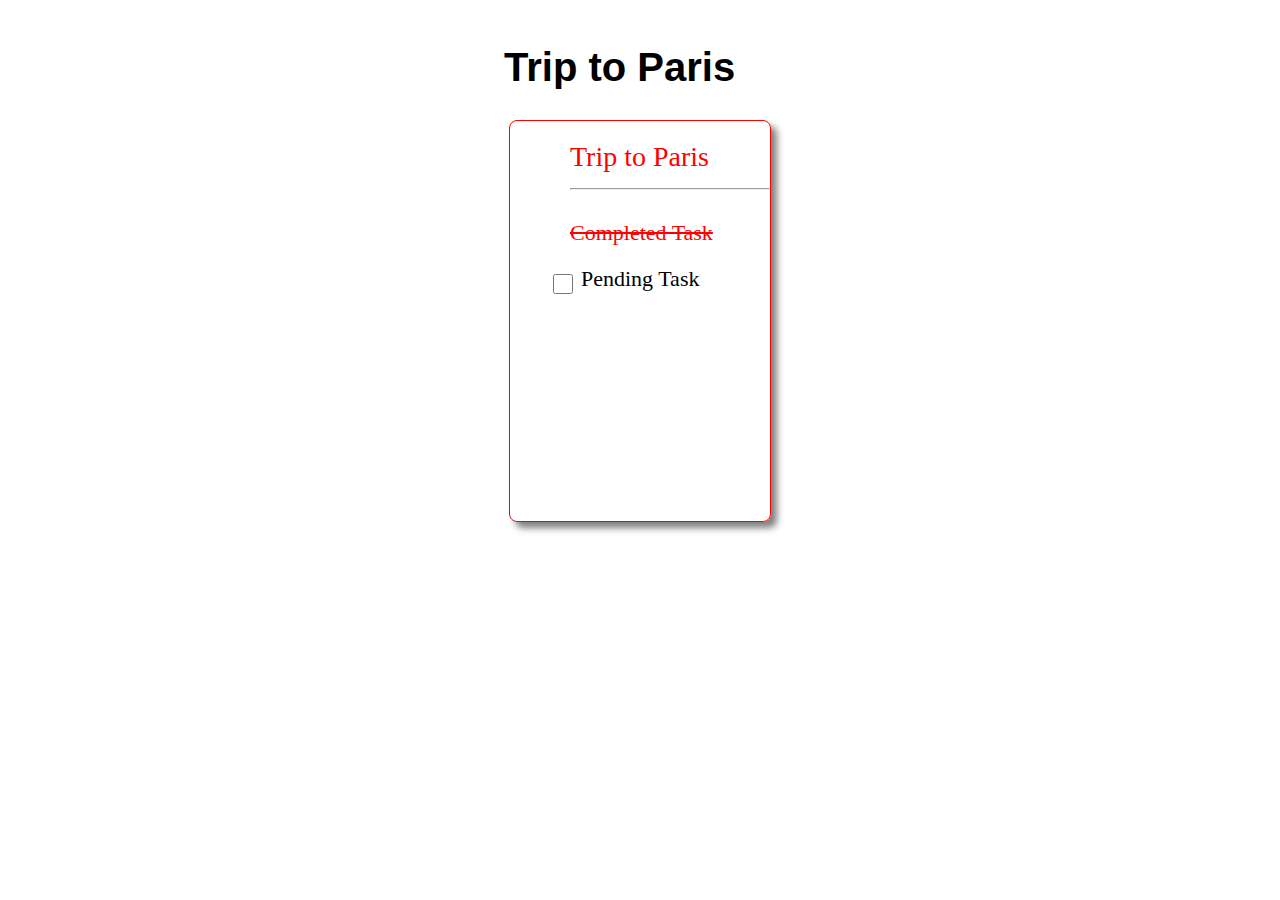
==== index2.html @ 4d9307cf "todo UI Mobile" ====
<!DOCTYPE html>
<html lang="en">

<head>
    <meta charset="UTF-8">
    <meta http-equiv="X-UA-Compatible" content="IE=edge">
    <meta name="viewport" content="width=device-width, initial-scale=1.0">
    <title>Todo UI Mobile</title>
    <link rel="stylesheet" href="style.css">
    <link rel="stylesheet" href="https://cdnjs.cloudflare.com/ajax/libs/font-awesome/6.0.0-beta2/css/all.min.css"
        integrity="sha512-YWzhKL2whUzgiheMoBFwW8CKV4qpHQAEuvilg9FAn5VJUDwKZZxkJNuGM4XkWuk94WCrrwslk8yWNGmY1EduTA=="
        crossorigin="anonymous" referrerpolicy="no-referrer" />
</head>

<body>
    <section>
        <div id="task2">
            <div class="back"><a href="index.html"><i
                        class="fas fa-arrow-circle-left fa-solidicon-plus fa-2x" style="font-size: 43px;"></i></a></div>
            <div class="paris">Trip to Paris</div>
        </div>
    </section>

    <section>
        <div class="card2">
            <p class="cardhead2">Trip to Paris</p>
            <hr>
            <div class="completed2">Completed Task</div>
            <div class="pending2">
                <div><input class="check" type="checkbox" style="border: red; padding: 25px;" ></div>
                <div>Pending Task</div>
                <div class="cardplus"><a href="index4.html"><i class="fa-solid fa-circle-plus fa-solidicon-plus fa-2x" style="font-size: 43px;"></i></a></div>
            </div>
        </div>
    </section>

    <section>
        </div>
        <div id="container3">
            <div class="navig">
                <div class="left">
                    <a href="index.html"><i class="fa-solid fa-angle-left fa-2x fa-solidicon"></i></a>
                </div>
                <div class="home">
                    <a href="index.html"><i class="fa-solid fa-house-chimney fa-2x fa-solidicon"></i></a>
                </div>
                <div class="right">
                    <a href="index3.html"><i class="fa-solid fa-angle-right fa-2x fa-solidicon"></i></a>
                </div>
            </div>
        </div>
    </section>
</body>

</html>
---- style.css ----
/* Index page CSS */
* {
  padding: 0;
  margin: 0;
}
.fa-solidicon-plus {
  color: red;
  font-size: 45px;
  height: 20px;
  width: 20px;
}

.fa-solidicon {
  color: rgb(190, 184, 184);
  size: 40px;
}
body {
  width: 412px;
  height: 732px;
  margin: 5px auto;
  /* border: 1px solid gray; */
}

#container1 {
  display: flex;
  width: 745px;
  margin: 35px auto 0px;
}

.task {
  display: block;
  margin-left: 36px;
}

.tasks {
  font-size: 50px;
  font-weight: bold;
  font-family: "Franklin Gothic Medium", "Arial Narrow", Arial, sans-serif;
}

.lists {
  font-size: 50px;
  font-weight: 1;
  color: grey;
  font-family: Segoe UI;
}

.addlist {
  margin-left: 72px;
  margin-top: 24px;
}

#container2 {
  display: block;
  flex-wrap: wrap;
  width: 900px;
  margin: 20px auto;
  justify-content: space-evenly;
}
.card {
  border: 1px solid red;
  border-radius: 8px;
  margin: 30px;
  padding-left: 30px;
  height: 67px;
  width: 306px;
  box-shadow: gray 6px 6px 7px;
}
.cardhead {
  font-family: Segoe UI;
  font-weight: 1;
  font-size: 22px;
  margin-top: 15px;
}
hr {
  margin-top: -10px;
  color: rgb(245, 244, 244);
}
.completed {
  color: red;
  font-size: 22px;
  margin-top: 30px;
  font-family: Segoe UI;
  text-decoration: line-through 2px;
}
.pending {
  font-size: 22px;
  margin-left: -25px;
  margin-top: 20px;
  font-family: Segoe UI;
  display: flex;
}
.check {
  height: 20px;
  width: 20px;
  margin: 8px;
}
/* home button css*/
#container3 {
  /* margin: 0px auto 20px; */
  position: fixed;
  bottom: 20px;
  right: 30px;
}

.navig {
  display: flex;
  width: 100px;
  margin: 0px auto 10px;
}
.left {
  margin: 0px auto;
}
.home {
  margin: 0px auto;
}
.right {
  margin: 0px auto;
}

/* Page 2 CSS beginning */
#task2 {
  display: flex;
}
.paris {
  font-size: 40px;
  font-weight: bold;
  font-family: "Franklin Gothic Medium", "Arial Narrow", Arial, sans-serif;
  border: 0px solid white;
  background-color: #fff;
  padding: 10px;
  margin: 30px auto 0px 30px;
}
.back {
  margin: 47px 0px 30px 30px;
}

.addlist2 {
  margin: 30px 45%;
  display: block;
}
.card2 {
  border: 1px solid red;
  border-radius: 8px;
  margin: 20px auto 0px;
  padding-left: 60px;
  height: 400px;
  width: 200px;
  box-shadow: gray 6px 6px 7px;
}
.cardhead2 {
  font-family: Segoe UI;
  /* font-weight: 1; */
  color: red;
  font-size: 28px;
  margin-top: 20px;
}
hr {
  margin-top: 15px;
  color: grey;
}
.completed2 {
  color: red;
  font-size: 22px;
  margin-top: 30px;
  font-family: Segoe UI;
  text-decoration: line-through 2px;
}
.pending2 {
  font-size: 22px;
  margin-left: -25px;
  margin-top: 20px;
  font-family: Segoe UI;
  display: flex;
}
.check {
  /* background: red; */
  height: 20px;
  width: 20px;
  margin: 8px;
}
.cardplus {
  position: relative;
  bottom: -180px;
}

/* Page 3 CSS Styling */
#background {
  filter: blur(5px);
}

#container4 {
  border: 1px solid red;
  width: 250px;
  background-color: #fff;
  height: 140px;
  color: red;
  padding: 20px;
  border-radius: 8px;
  position: absolute;
  top: 35%;
  right: 39%;
}
.inputbox {
  width: 250px;
  height: 20px;
  margin: 5px auto -5px;
  border-radius: 8px;
}

.ipbox {
  border-radius: 5px;
  border: 1px solid red;
  height: 35px;
  width: 180px;
  margin-left: 35px;
  box-shadow: 2px 3px 4px grey;
}
.label {
  font-family: Segoe UI;
  color: red;
  font-size: 20px;
  text-align: center;
  padding: 10px;
}
.addbutton {
  border-radius: 30px;
  color: white;
  background-color: red;
  font-size: 18px;
  height: 40px;
  width: 90px;
  border: 0px;
  margin: 35px 76px;
}
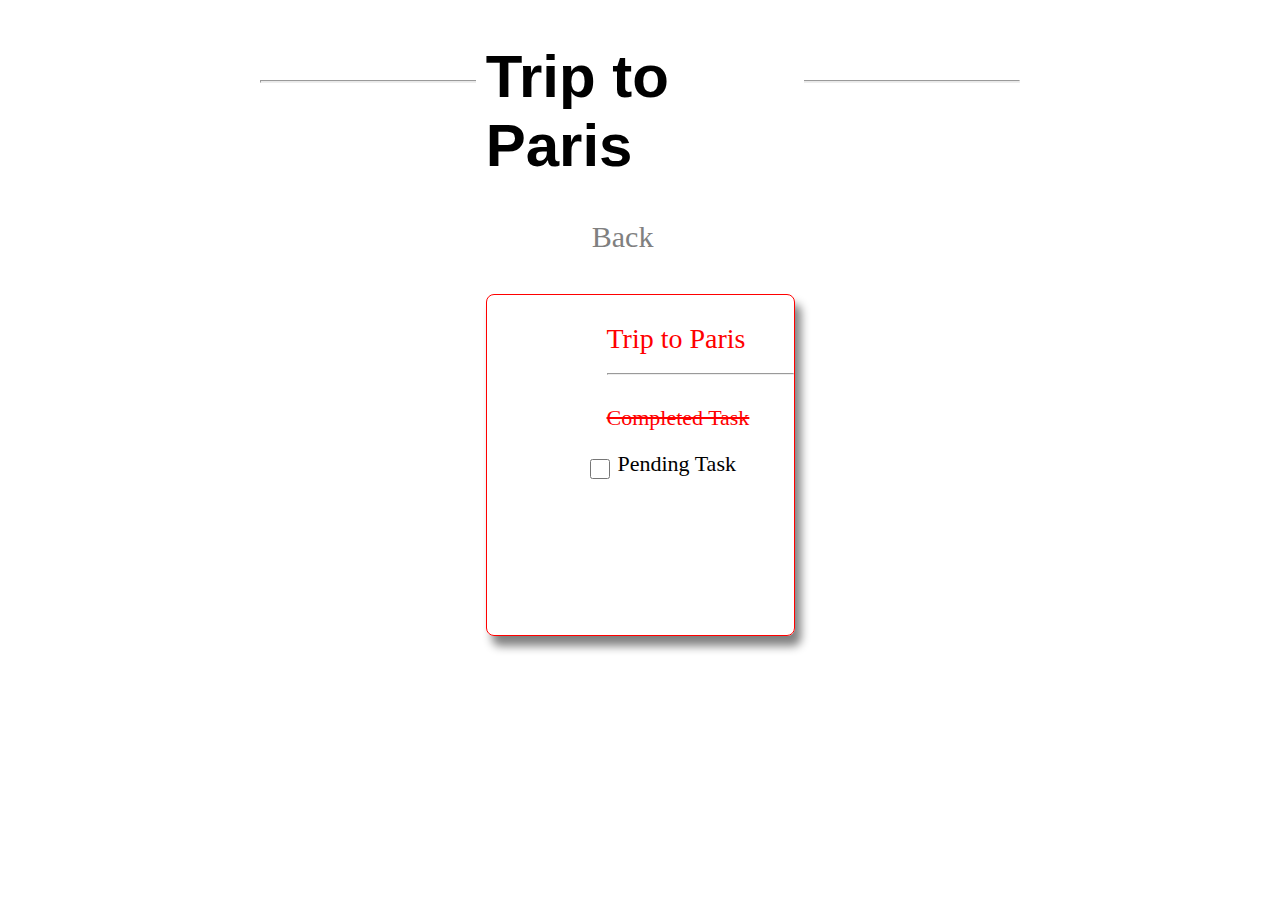
==== commit 1ca67cf2: "Mobile view added" ====
--- a/index2.html
+++ b/index2.html
@@ -15,21 +15,25 @@
 <body>
     <section>
         <div id="task2">
-            <div class="back"><a href="index.html"><i
-                        class="fas fa-arrow-circle-left fa-solidicon-plus fa-2x" style="font-size: 43px;"></i></a></div>
+            <hr class="row">
             <div class="paris">Trip to Paris</div>
-        </div>
+            <div class="addlist addlist2">
+                <div class="backm"><a href="index.html"><i
+                            class="fas fa-arrow-circle-left fa-solidicon-plus fa-3x"></i></a></div>
+            <div class="parism">Trip to Paris</div>
+                <div class="add" style="font-size: 30px; margin-left: 15px;">Back</div>
+            </div>
     </section>
 
     <section>
-        <div class="card2">
-            <p class="cardhead2">Trip to Paris</p>
+        <div class="card card2">
+            <p class="cardhead cardheadm">Trip to Paris</p>
             <hr>
-            <div class="completed2">Completed Task</div>
-            <div class="pending2">
-                <div><input class="check" type="checkbox" style="border: red; padding: 25px;" ></div>
+            <div class="completed">Completed Task</div>
+            <div class="pending">
+                <div><input type="checkbox" class="check"></div>
                 <div>Pending Task</div>
-                <div class="cardplus"><a href="index4.html"><i class="fa-solid fa-circle-plus fa-solidicon-plus fa-2x" style="font-size: 43px;"></i></a></div>
+                <div class="cardplus"><a href="index4.html"><i class="fa-solid fa-circle-plus fa-solidicon-plus fa-2x"></i></a></div>
             </div>
         </div>
     </section>
--- a/style.css
+++ b/style.css
@@ -1,57 +1,44 @@
 /* Index page CSS */
-* {
-  padding: 0;
-  margin: 0;
-}
 .fa-solidicon-plus {
   color: red;
   font-size: 45px;
-  height: 20px;
-  width: 20px;
-}
-
+}
 .fa-solidicon {
   color: rgb(190, 184, 184);
   size: 40px;
 }
-body {
-  width: 412px;
-  height: 732px;
-  margin: 5px auto;
-  /* border: 1px solid gray; */
-}
-
 #container1 {
   display: flex;
-  width: 745px;
-  margin: 35px auto 0px;
-}
-
+  margin: 70px auto 0px;
+  justify-content: center;
+}
 .task {
   display: block;
-  margin-left: 36px;
-}
-
+  margin-left: 56px;
+}
 .tasks {
-  font-size: 50px;
+  font-size: 60px;
   font-weight: bold;
   font-family: "Franklin Gothic Medium", "Arial Narrow", Arial, sans-serif;
 }
-
 .lists {
-  font-size: 50px;
+  font-size: 60px;
   font-weight: 1;
   color: grey;
   font-family: Segoe UI;
 }
-
 .addlist {
-  margin-left: 72px;
-  margin-top: 24px;
-}
-
+  margin-left: 350px;
+  margin-top: 15px;
+}
+.add {
+  font-size: 40px;
+  font-weight: 1;
+  color: grey;
+  font-family: Segoe UI;
+}
 #container2 {
-  display: block;
+  display: flex;
   flex-wrap: wrap;
   width: 900px;
   margin: 20px auto;
@@ -60,17 +47,17 @@
 .card {
   border: 1px solid red;
   border-radius: 8px;
-  margin: 30px;
+  margin: 20px;
   padding-left: 30px;
-  height: 67px;
-  width: 306px;
-  box-shadow: gray 6px 6px 7px;
+  height: 340px;
+  width: 187px;
+  box-shadow: gray 6px 10px 10px;
 }
 .cardhead {
   font-family: Segoe UI;
   font-weight: 1;
-  font-size: 22px;
-  margin-top: 15px;
+  color: red;
+  font-size: 28px;
 }
 hr {
   margin-top: -10px;
@@ -91,11 +78,12 @@
   display: flex;
 }
 .check {
+  /* background: red; */
   height: 20px;
   width: 20px;
   margin: 8px;
 }
-/* home button css*/
+
 #container3 {
   /* margin: 0px auto 20px; */
   position: fixed;
@@ -103,6 +91,7 @@
   right: 30px;
 }
 
+/* Page 2 CSS beginning */
 .navig {
   display: flex;
   width: 100px;
@@ -118,70 +107,41 @@
   margin: 0px auto;
 }
 
-/* Page 2 CSS beginning */
-#task2 {
-  display: flex;
+/* #task2{
+    display: flex;
+} */
+.row {
+  width: 60%;
+  margin: 80px auto 0px;
+  height: 1px;
+  background-color: rgb(233, 233, 233);
+  z-index: -1;
 }
 .paris {
-  font-size: 40px;
+  font-size: 60px;
   font-weight: bold;
   font-family: "Franklin Gothic Medium", "Arial Narrow", Arial, sans-serif;
   border: 0px solid white;
   background-color: #fff;
   padding: 10px;
-  margin: 30px auto 0px 30px;
-}
-.back {
-  margin: 47px 0px 30px 30px;
-}
-
+  margin-left: 37%;
+  margin-right: 37%;
+  margin-top: -4%;
+  /* z-index: 2; */
+}
 .addlist2 {
+  /* margin-left: 43%;
+    margin-top: 30px; */
   margin: 30px 45%;
-  display: block;
+  display: flex;
 }
 .card2 {
-  border: 1px solid red;
-  border-radius: 8px;
-  margin: 20px auto 0px;
-  padding-left: 60px;
-  height: 400px;
-  width: 200px;
-  box-shadow: gray 6px 6px 7px;
-}
-.cardhead2 {
-  font-family: Segoe UI;
-  /* font-weight: 1; */
-  color: red;
-  font-size: 28px;
-  margin-top: 20px;
-}
-hr {
-  margin-top: 15px;
-  color: grey;
-}
-.completed2 {
-  color: red;
-  font-size: 22px;
-  margin-top: 30px;
-  font-family: Segoe UI;
-  text-decoration: line-through 2px;
-}
-.pending2 {
-  font-size: 22px;
-  margin-left: -25px;
-  margin-top: 20px;
-  font-family: Segoe UI;
-  display: flex;
-}
-.check {
-  /* background: red; */
-  height: 20px;
-  width: 20px;
-  margin: 8px;
+  margin: 40px auto;
+  padding-left: 120px;
 }
 .cardplus {
   position: relative;
-  bottom: -180px;
+  bottom: -110px;
 }
 
 /* Page 3 CSS Styling */
@@ -191,7 +151,7 @@
 
 #container4 {
   border: 1px solid red;
-  width: 250px;
+  width: 300px;
   background-color: #fff;
   height: 140px;
   color: red;
@@ -199,7 +159,7 @@
   border-radius: 8px;
   position: absolute;
   top: 35%;
-  right: 39%;
+  right: 37%;
 }
 .inputbox {
   width: 250px;
@@ -212,8 +172,7 @@
   border-radius: 5px;
   border: 1px solid red;
   height: 35px;
-  width: 180px;
-  margin-left: 35px;
+  width: 250px;
   box-shadow: 2px 3px 4px grey;
 }
 .label {
@@ -223,7 +182,7 @@
   text-align: center;
   padding: 10px;
 }
-.addbutton {
+.button {
   border-radius: 30px;
   color: white;
   background-color: red;
@@ -231,5 +190,248 @@
   height: 40px;
   width: 90px;
   border: 0px;
-  margin: 35px 76px;
-}
+  margin: 37px 100px;
+}
+#container2m {
+  display: none;
+}
+.parism {
+  display: none;
+}
+
+@media screen and (max-width: 430px) {
+  .fa-solidicon-plus {
+    color: red;
+    font-size: 45px;
+    height: 20px;
+    width: 20px;
+  }
+
+  .fa-solidicon {
+    color: rgb(190, 184, 184);
+    size: 40px;
+  }
+
+  #container1 {
+    display: flex;
+  }
+  .add {
+    display: none;
+  }
+  .task {
+    display: block;
+    margin: 0px;
+  }
+
+  .tasks {
+    font-size: 50px;
+    font-weight: bold;
+    font-family: "Franklin Gothic Medium", "Arial Narrow", Arial, sans-serif;
+  }
+
+  .lists {
+    font-size: 50px;
+    font-weight: 1;
+    color: grey;
+    font-family: Segoe UI;
+  }
+
+  .addlist {
+    margin-left: 72px;
+    margin-top: 24px;
+  }
+
+  .fa-mobile {
+    font-size: 40px;
+  }
+  #container2 {
+    display: none;
+  }
+  #container2m {
+    display: block;
+    flex-wrap: wrap;
+    margin: 20px auto;
+    justify-content: space-evenly;
+  }
+  .card {
+    border: 1px solid red;
+    border-radius: 8px;
+    margin: 30px;
+    padding-left: 30px;
+    height: 67px;
+    width: 306px;
+    box-shadow: gray 6px 6px 7px;
+  }
+  .cardhead {
+    font-family: Segoe UI;
+    font-weight: 1;
+    font-size: 22px;
+    margin-top: 15px;
+  }
+  hr {
+    margin-top: -10px;
+    color: rgb(245, 244, 244);
+  }
+  .completed {
+    color: red;
+    font-size: 22px;
+    margin-top: 30px;
+    font-family: Segoe UI;
+    text-decoration: line-through 2px;
+  }
+  .pending {
+    font-size: 22px;
+    margin-left: -25px;
+    margin-top: 20px;
+    font-family: Segoe UI;
+    display: flex;
+  }
+  .check {
+    height: 20px;
+    width: 20px;
+    margin: 8px;
+  }
+  #container3 {
+    position: fixed;
+    bottom: 20px;
+    right: 40%;
+    left: 40%;
+  }
+
+  .navig {
+    display: flex;
+    margin-left: auto;
+  }
+  .left {
+    margin: 0px auto;
+  }
+  .home {
+    margin: 0px auto;
+  }
+  .right {
+    margin: 0px auto;
+  }
+
+  /* Page 2 CSS beginning */
+
+  #task2 {
+    display: flex;
+  }
+  .row {
+    display: none;
+  }
+  .paris {
+    display: none;
+  }
+  .parism {
+    font-weight: bold;
+    font-family: "Franklin Gothic Medium", "Arial Narrow", Arial, sans-serif;
+    font-size: 40px;
+    padding: 10px;
+    margin: 0px auto;
+    justify-content: center;
+    align-items: center;
+    display: grid;
+  }
+  .addlist2 {
+    margin: 0px auto;
+  }
+  .backm {
+    margin: 30px 30px 30px 0px;
+    font-size: 15px;
+  }
+  .card2 {
+    border: 1px solid red;
+    border-radius: 8px;
+    margin: 20px auto 0px;
+    padding-left: 60px;
+    height: 400px;
+    width: 200px;
+    box-shadow: gray 6px 6px 7px;
+  }
+  .cardhead2 {
+    font-family: Segoe UI;
+    color: red;
+    font-size: 28px;
+    margin-top: 20px;
+  }
+  .cardheadm {
+    font-family: Segoe UI;
+    font-weight: 400;
+    margin-top: 15px;
+    font-size: 30px;
+  }
+  hr {
+    margin-top: 15px;
+    color: grey;
+  }
+  .completed2 {
+    color: red;
+    font-size: 22px;
+    margin-top: 30px;
+    font-family: Segoe UI;
+    text-decoration: line-through 2px;
+  }
+  .pending2 {
+    font-size: 22px;
+    margin-left: -25px;
+    margin-top: 20px;
+    font-family: Segoe UI;
+    display: flex;
+  }
+  .check {
+    height: 20px;
+    width: 20px;
+    margin: 8px;
+  }
+  .cardplus {
+    position: relative;
+    bottom: -180px;
+  }
+
+  /* Page 3 CSS Styling */
+  #backgroundm {
+    filter: blur(5px);
+  }
+  
+  #container4 {
+    border: 1px solid red;
+    width: 270px;
+    background-color: #fff;
+    height: 140px;
+    color: red;
+    padding: 20px;
+    border-radius: 8px;
+    position: absolute;
+    top: 23%;
+    left: 13%; 
+    margin: 20% auto;
+  }
+  .inputbox {
+    width: 250px;
+    height: 20px;
+    margin: 5px auto -5px;
+    border-radius: 8px;
+  }
+  
+  .ipbox {
+    border-radius: 5px;
+    border: 1px solid red;
+    height: 35px;
+    width: 180px;
+    margin-left: 35px;
+    box-shadow: 2px 3px 4px grey;
+  }
+  .label {
+    font-family: Segoe UI;
+    color: red;
+    font-size: 20px;
+    text-align: center;
+    padding: 10px;
+  }
+  .button{
+    margin: 37px auto auto 85px;
+  }
+
+
+}
